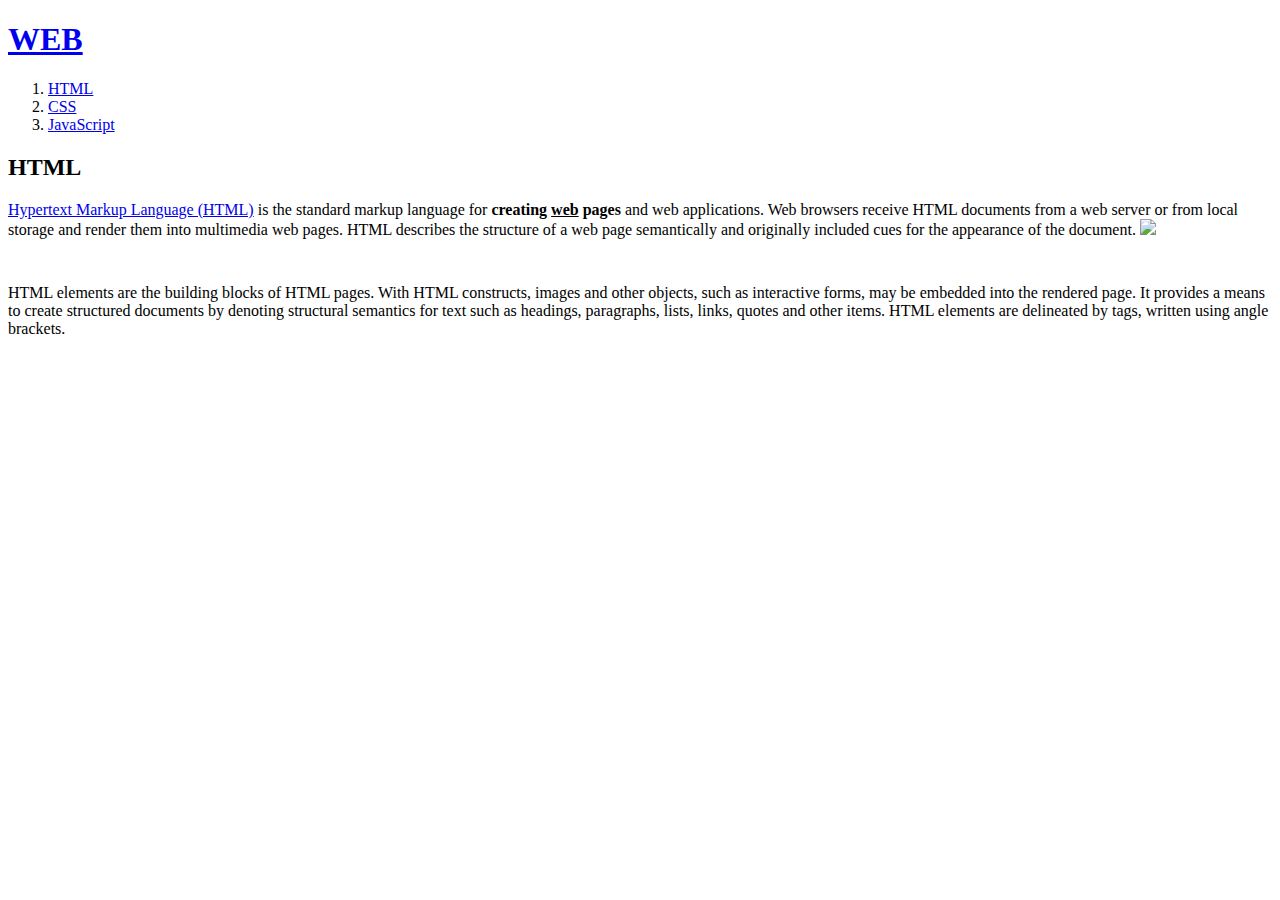
==== 1.html @ 8ba12473 "웹사이트 완성!!!!" ====
<!doctype html>
<html>
    <head>
        <title>WEB1 - HTML</title>
        <meta charset="utf-8">
    </head>
    <body>
        <h1><a href="index.html">WEB</a></h1>
        <ol>
            <li><a href="1.html">HTML</a></li>
            <li><a href="2.html">CSS</a></li>
            <li><a href="3.html">JavaScript</a></li>
        </ol>
        <h2>HTML</h2>
        <p><a href="https://html.spec.whatwg.org/multipage/"
            target="_blank" title="html5 specification">Hypertext Markup Language (HTML)</a> is the standard markup language for <strong>creating <u>web</u> pages</strong> and
            web applications. Web browsers receive HTML documents from a web server or from local storage and render them into
            multimedia web pages. HTML describes the structure of a web page semantically and originally included cues for the
            appearance of the document.
            <img src="coding.jpg" width="100%">
        </p>
        <p style="margin-top:45px;">HTML elements are the building blocks of HTML pages. With HTML constructs, images and other
            objects, such as interactive forms, may be embedded into the rendered page. It provides a means to create structured
            documents by denoting structural semantics for text such as headings, paragraphs, lists, links, quotes and other
            items. HTML elements are delineated by tags, written using angle brackets.</p>
    </body>
</html>
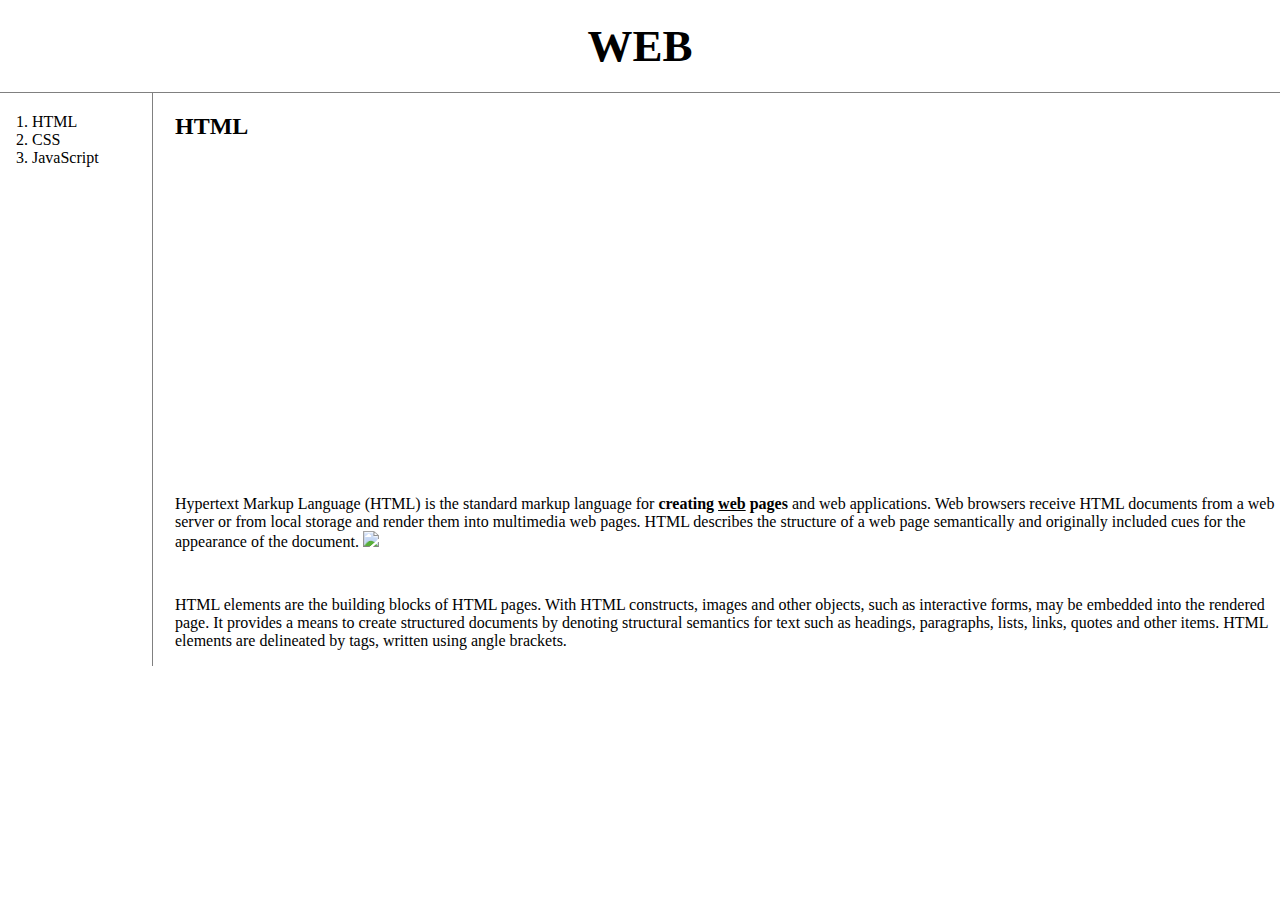
==== commit 02343343: "css로 웹을 꾸며보자" ====
--- a/1.html
+++ b/1.html
@@ -1,27 +1,86 @@
 <!doctype html>
 <html>
-    <head>
-        <title>WEB1 - HTML</title>
-        <meta charset="utf-8">
-    </head>
-    <body>
-        <h1><a href="index.html">WEB</a></h1>
+
+<head>
+    <!-- Google tag (gtag.js) -->
+    <script async src="https://www.googletagmanager.com/gtag/js?id=G-85T6NZEP6N"></script>
+    <script>
+        window.dataLayer = window.dataLayer || [];
+        function gtag() { dataLayer.push(arguments); }
+        gtag('js', new Date());
+
+        gtag('config', 'G-85T6NZEP6N');
+    </script>
+    <title>WEB1 - HTML</title>
+    <meta charset="utf-8">
+    <link rel="stylesheet" href="style.css">
+</head>
+
+<body>
+    <h1><a href="index.html">WEB</a></h1>
+    <div id="grid">
         <ol>
             <li><a href="1.html">HTML</a></li>
             <li><a href="2.html">CSS</a></li>
             <li><a href="3.html">JavaScript</a></li>
         </ol>
-        <h2>HTML</h2>
-        <p><a href="https://html.spec.whatwg.org/multipage/"
-            target="_blank" title="html5 specification">Hypertext Markup Language (HTML)</a> is the standard markup language for <strong>creating <u>web</u> pages</strong> and
-            web applications. Web browsers receive HTML documents from a web server or from local storage and render them into
-            multimedia web pages. HTML describes the structure of a web page semantically and originally included cues for the
-            appearance of the document.
-            <img src="coding.jpg" width="100%">
-        </p>
-        <p style="margin-top:45px;">HTML elements are the building blocks of HTML pages. With HTML constructs, images and other
-            objects, such as interactive forms, may be embedded into the rendered page. It provides a means to create structured
-            documents by denoting structural semantics for text such as headings, paragraphs, lists, links, quotes and other
-            items. HTML elements are delineated by tags, written using angle brackets.</p>
-    </body>
+        <div id="article">
+            <h2>HTML</h2>
+            <p>
+                <iframe width="560" height="315" src="https://www.youtube.com/embed/vrCLGKghTYU?si=QDebSm_CgrDTNTzq"
+                    title="YouTube video player" frameborder="0"
+                    allow="accelerometer; autoplay; clipboard-write; encrypted-media; gyroscope; picture-in-picture; web-share"
+                    referrerpolicy="strict-origin-when-cross-origin" allowfullscreen></iframe>
+            </p>
+            <p><a href="https://html.spec.whatwg.org/multipage/" target="_blank" title="html5 specification">Hypertext
+                    Markup
+                    Language (HTML)</a> is the standard markup language for <strong>creating <u>web</u> pages</strong>
+                and
+                web applications. Web browsers receive HTML documents from a web server or from local storage and render
+                them
+                into
+                multimedia web pages. HTML describes the structure of a web page semantically and originally included
+                cues
+                for
+                the
+                appearance of the document.
+                <img src="coding.jpg" width="100%">
+            </p>
+            <p style="margin-top:45px;">HTML elements are the building blocks of HTML pages. With HTML constructs,
+                images
+                and
+                other
+                objects, such as interactive forms, may be embedded into the rendered page. It provides a means to
+                create
+                structured
+                documents by denoting structural semantics for text such as headings, paragraphs, lists, links, quotes
+                and
+                other
+                items. HTML elements are delineated by tags, written using angle brackets.</p>
+        </div>
+    </div>
+    <p>
+    <div id="disqus_thread"></div>
+    <script>
+        /**
+        *  RECOMMENDED CONFIGURATION VARIABLES: EDIT AND UNCOMMENT THE SECTION BELOW TO INSERT DYNAMIC VALUES FROM YOUR PLATFORM OR CMS.
+        *  LEARN WHY DEFINING THESE VARIABLES IS IMPORTANT: https://disqus.com/admin/universalcode/#configuration-variables    */
+        /*
+        var disqus_config = function () {
+        this.page.url = PAGE_URL;  // Replace PAGE_URL with your page's canonical URL variable
+        this.page.identifier = PAGE_IDENTIFIER; // Replace PAGE_IDENTIFIER with your page's unique identifier variable
+        };
+        */
+        (function () { // DON'T EDIT BELOW THIS LINE
+            var d = document, s = d.createElement('script');
+            s.src = 'https://web1-sfcfg0kunq.disqus.com/embed.js';
+            s.setAttribute('data-timestamp', +new Date());
+            (d.head || d.body).appendChild(s);
+        })();
+    </script>
+    <noscript>Please enable JavaScript to view the <a href="https://disqus.com/?ref_noscript">comments powered by
+            Disqus.</a></noscript>
+    </p>
+</body>
+
 </html>--- a/style.css
+++ b/style.css
@@ -0,0 +1,51 @@
+body {
+    margin: 0;
+}
+
+a {
+    color: black;
+    text-decoration: none;
+}
+
+h1 {
+    font-size: 45px;
+    text-align: center;
+    border-bottom: 1px solid gray;
+    margin: 0;
+    padding: 20px;
+}
+
+ol {
+    border-right: 1px solid gray;
+    width: 100px;
+    margin: 0;
+    padding: 20px;
+}
+
+#grid {
+    display: grid;
+    grid-template-columns: 150px 1fr;
+}
+
+#grid ol {
+    padding-left: 32px;
+}
+
+#grid #article {
+    padding-left: 25px;
+}
+
+@media(max-width: 550px) {
+    #grid {
+        display: block;
+    }
+
+    ol {
+        border-right: none;
+    }
+
+    h1 {
+        font-size: 30px;
+        border-bottom: none;
+    }
+}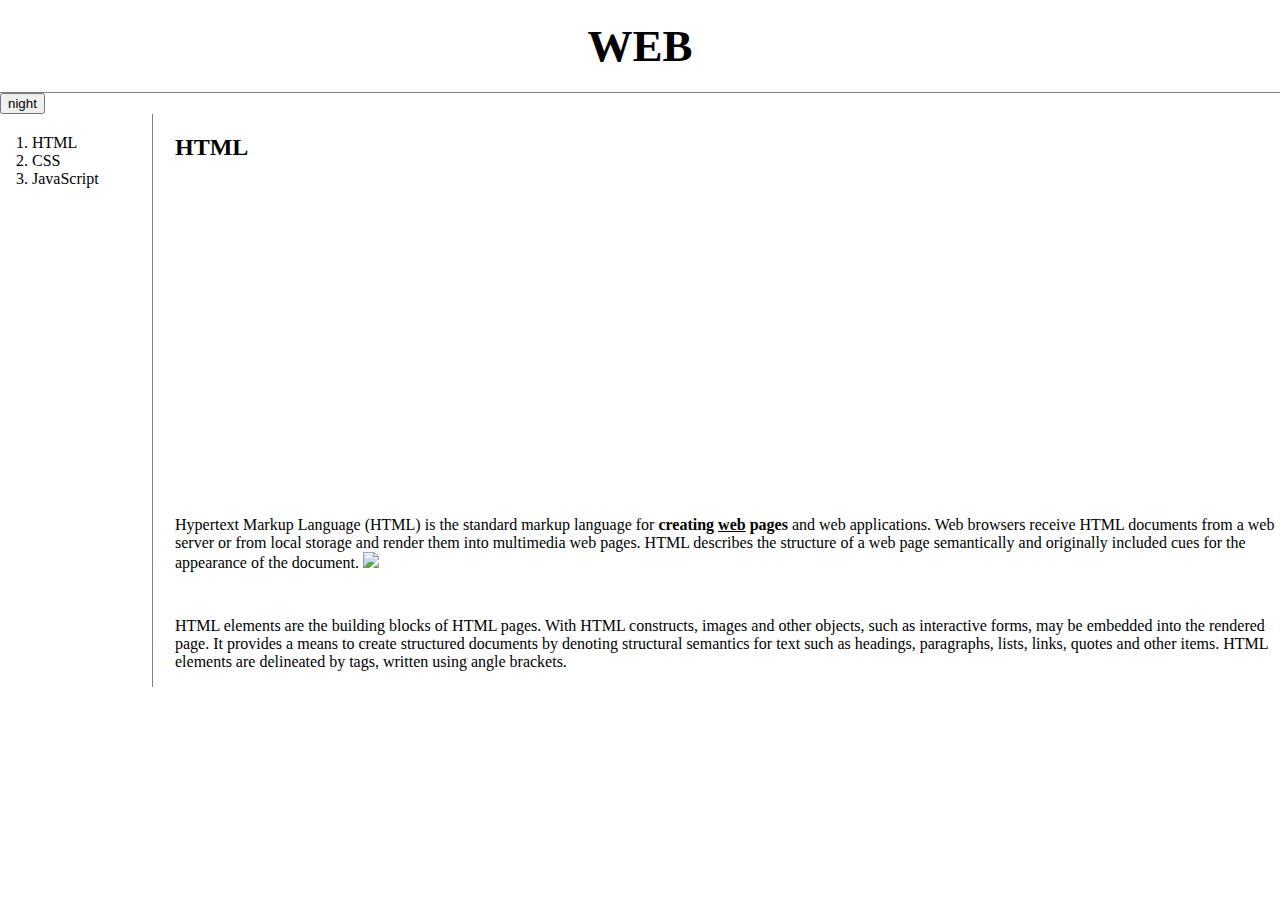
==== commit b9983eef: "JavaScript를 적용한 최종본" ====
--- a/1.html
+++ b/1.html
@@ -11,6 +11,11 @@
 
         gtag('config', 'G-85T6NZEP6N');
     </script>
+    <script src="colors.js">
+
+    </script>
+    <script src="https://code.jquery.com/jquery-3.7.1.js"
+        integrity="sha256-eKhayi8LEQwp4NKxN+CfCh+3qOVUtJn3QNZ0TciWLP4=" crossorigin="anonymous"></script>
     <title>WEB1 - HTML</title>
     <meta charset="utf-8">
     <link rel="stylesheet" href="style.css">
@@ -18,6 +23,9 @@
 
 <body>
     <h1><a href="index.html">WEB</a></h1>
+    <input type="button" value="night" onclick="
+    nightDayHandler(this);
+    ">
     <div id="grid">
         <ol>
             <li><a href="1.html">HTML</a></li>
--- a/style.css
+++ b/style.css
@@ -1,51 +1,51 @@
-body {
-    margin: 0;
-}
-
-a {
-    color: black;
-    text-decoration: none;
-}
-
-h1 {
-    font-size: 45px;
-    text-align: center;
-    border-bottom: 1px solid gray;
-    margin: 0;
-    padding: 20px;
-}
-
-ol {
-    border-right: 1px solid gray;
-    width: 100px;
-    margin: 0;
-    padding: 20px;
-}
-
-#grid {
-    display: grid;
-    grid-template-columns: 150px 1fr;
-}
-
-#grid ol {
-    padding-left: 32px;
-}
-
-#grid #article {
-    padding-left: 25px;
-}
-
-@media(max-width: 550px) {
-    #grid {
-        display: block;
-    }
-
-    ol {
-        border-right: none;
-    }
-
-    h1 {
-        font-size: 30px;
-        border-bottom: none;
-    }
+body {
+    margin: 0;
+}
+
+a {
+    color: black;
+    text-decoration: none;
+}
+
+h1 {
+    font-size: 45px;
+    text-align: center;
+    border-bottom: 1px solid gray;
+    margin: 0;
+    padding: 20px;
+}
+
+ol {
+    border-right: 1px solid gray;
+    width: 100px;
+    margin: 0;
+    padding: 20px;
+}
+
+#grid {
+    display: grid;
+    grid-template-columns: 150px 1fr;
+}
+
+#grid ol {
+    padding-left: 32px;
+}
+
+#grid #article {
+    padding-left: 25px;
+}
+
+@media(max-width: 550px) {
+    #grid {
+        display: block;
+    }
+
+    ol {
+        border-right: none;
+    }
+
+    h1 {
+        font-size: 30px;
+        border-bottom: none;
+    }
 }